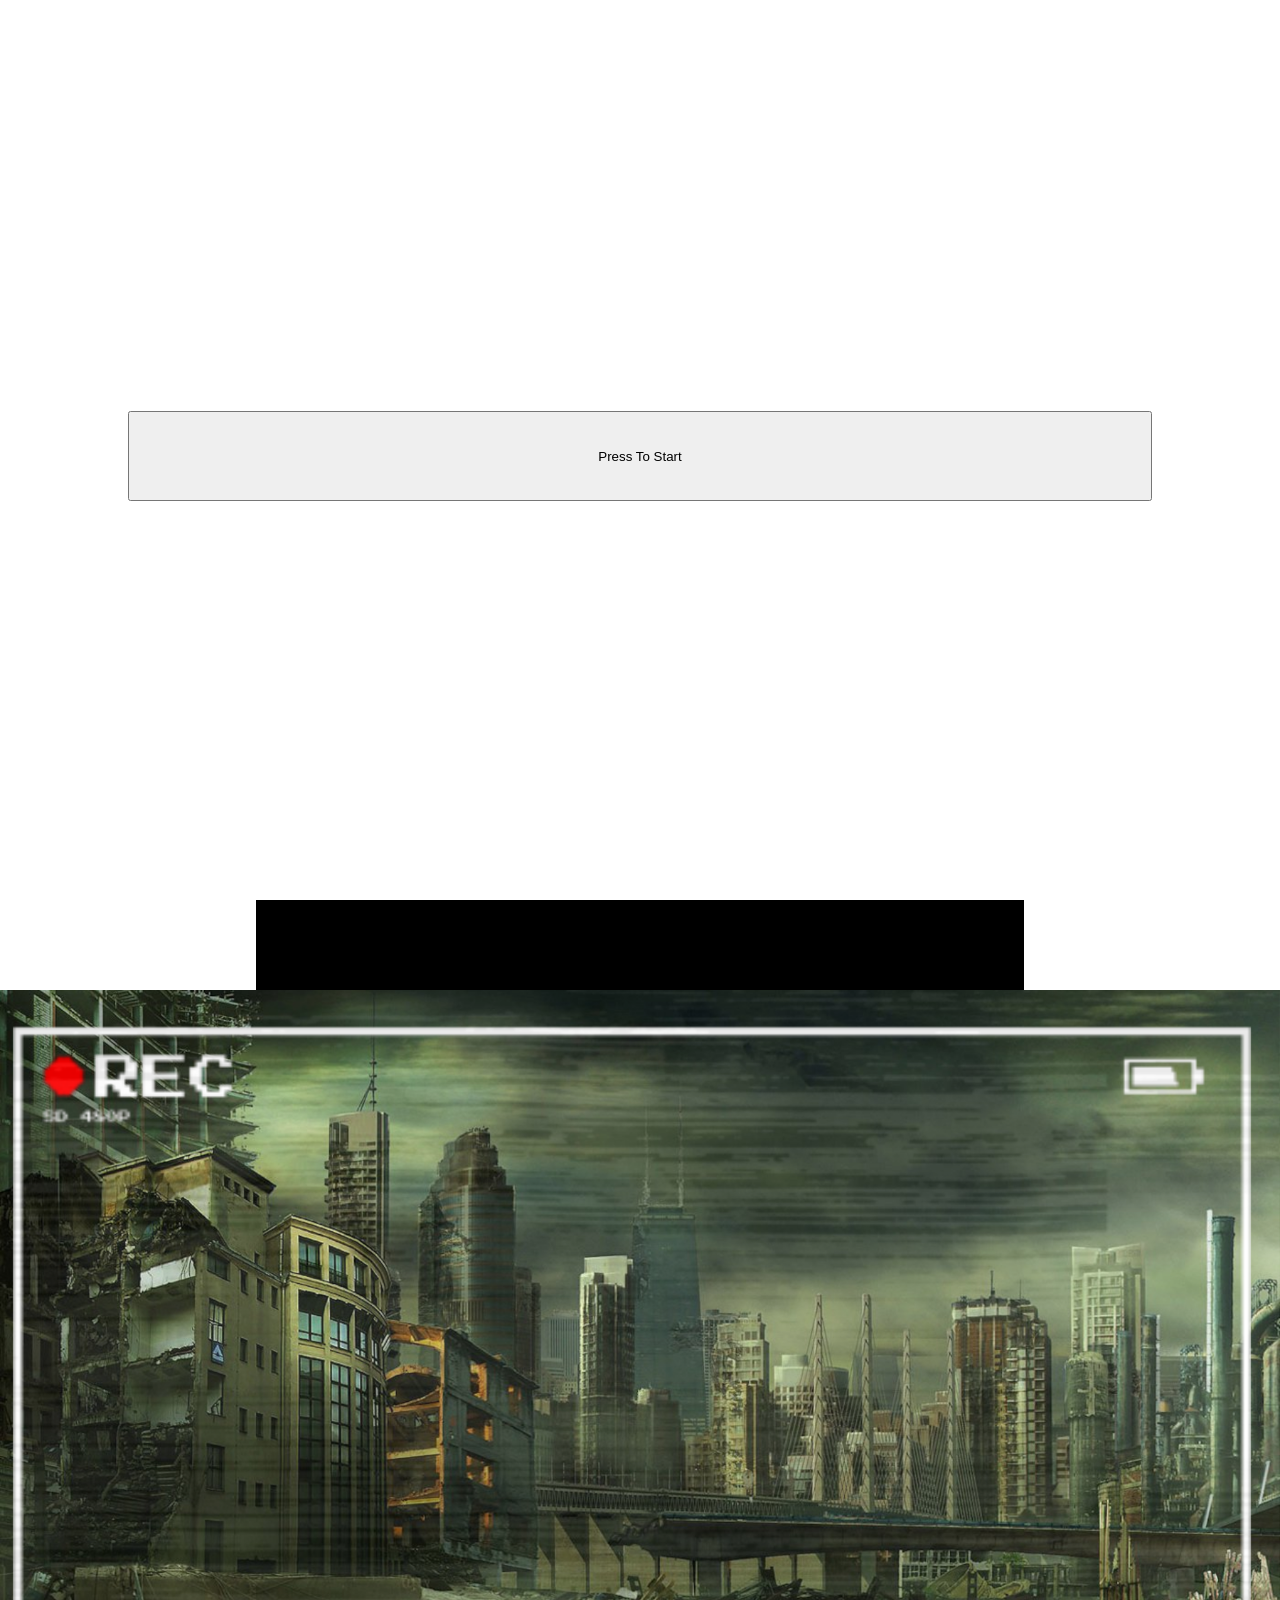
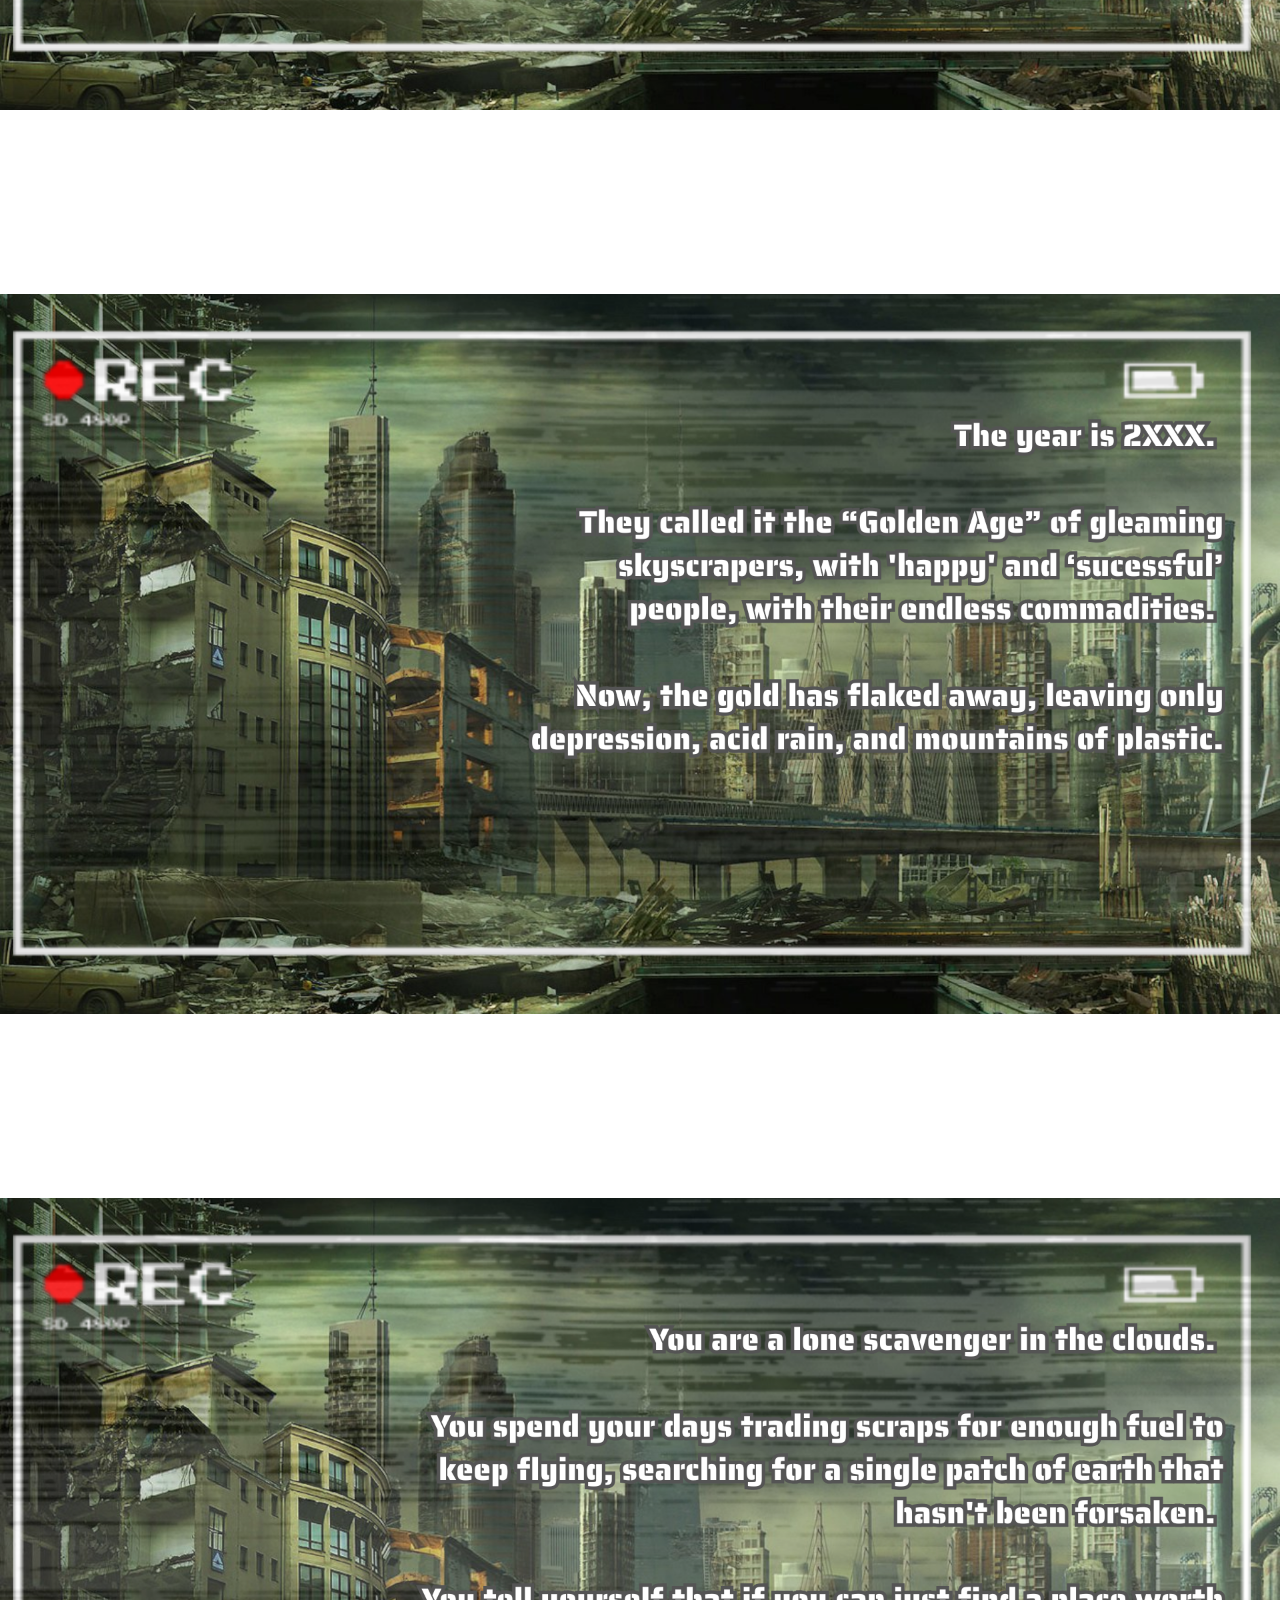
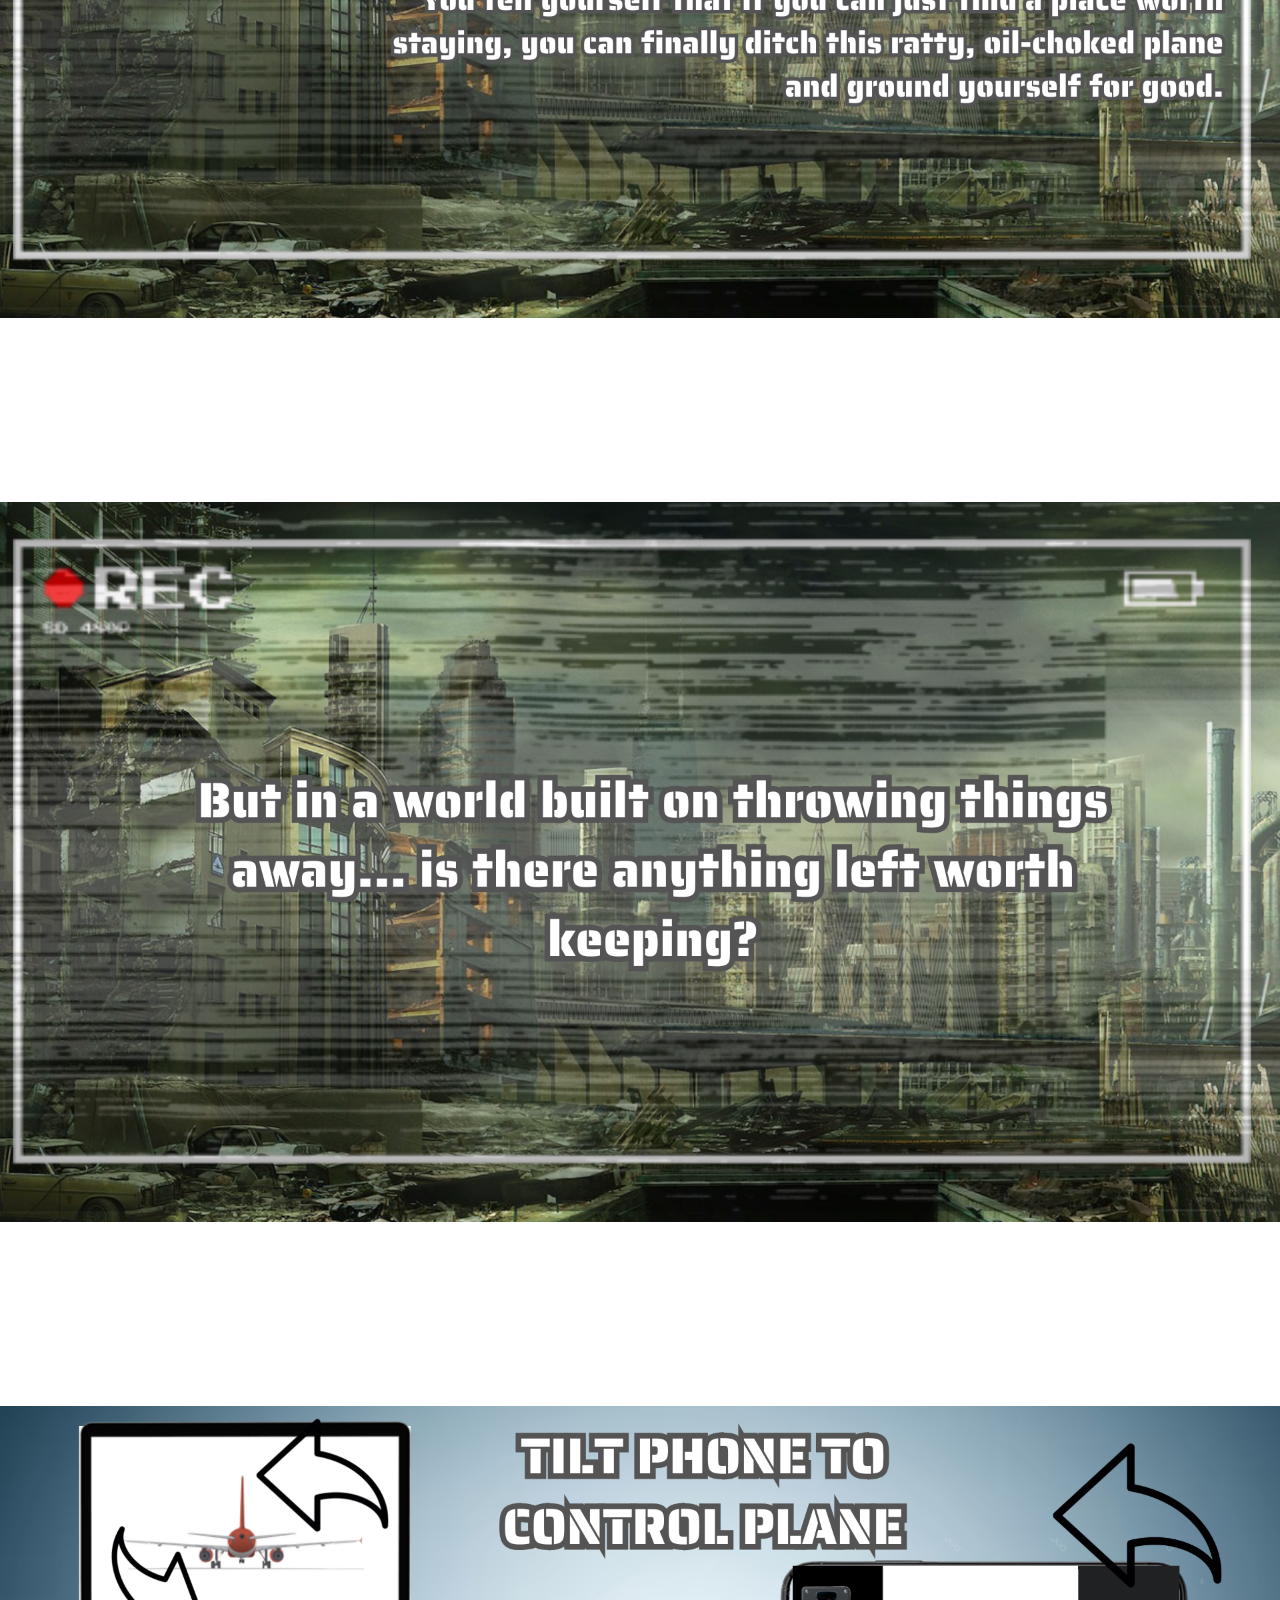
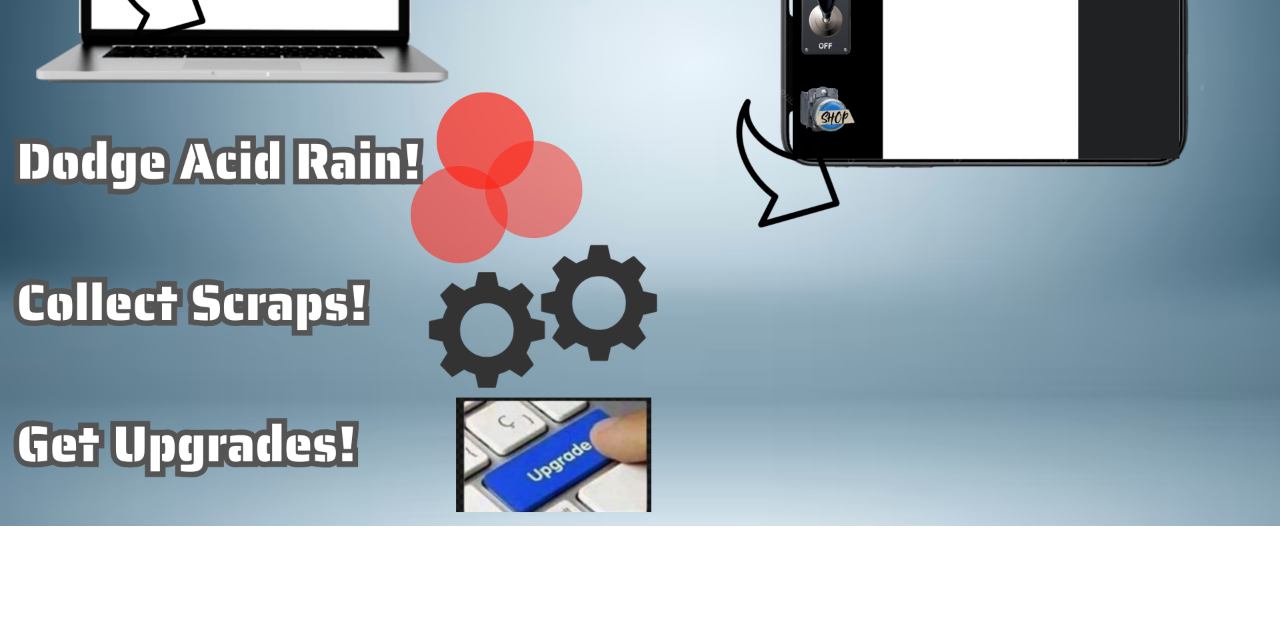
==== docs/index.html @ b1bb1482 "feat: github pages build" ====
<!DOCTYPE html>
<html lang="en">
  <head>
    <meta charset="UTF-8">
    <meta name="viewport" content="width=device-width, initial-scale=1">
    <title>MinneFlight</title>
    <script src="main.js" defer></script>
    <link rel="stylesheet" href="style.css">
    <style>body {
  font-family: arial;
  margin: 0;
  padding: none;
}

.emscripten { padding-right: 0; margin-left: auto; margin-right: auto; display: block; }
div.emscripten { text-align: center; }
div.emscripten_border { border: 1px solid black; }
/* the canvas *must not* have any border or padding, or mouse coords will be wrong */
canvas.emscripten { border: 0px none; background-color: black; }

#emscripten_logo {
  display: inline-block;
  margin: 0;
  padding: 6px;
  width: 265px;
}

.spinner {
  height: 30px;
  width: 30px;
  margin: 0;
  margin-top: 20px;
  margin-left: 20px;
  display: inline-block;
  vertical-align: top;

  -webkit-animation: rotation .8s linear infinite;
  -moz-animation: rotation .8s linear infinite;
  -o-animation: rotation .8s linear infinite;
  animation: rotation 0.8s linear infinite;

  border-left: 5px solid rgb(235, 235, 235);
  border-right: 5px solid rgb(235, 235, 235);
  border-bottom: 5px solid rgb(235, 235, 235);
  border-top: 5px solid rgb(120, 120, 120);

  border-radius: 100%;
  background-color: rgb(189, 215, 46);
}

@-webkit-keyframes rotation {
  from {-webkit-transform: rotate(0deg);}
  to {-webkit-transform: rotate(360deg);}
}
@-moz-keyframes rotation {
  from {-moz-transform: rotate(0deg);}
  to {-moz-transform: rotate(360deg);}
}
@-o-keyframes rotation {
  from {-o-transform: rotate(0deg);}
  to {-o-transform: rotate(360deg);}
}
@keyframes rotation {
  from {transform: rotate(0deg);}
  to {transform: rotate(360deg);}
}

#status {
  display: inline-block;
  vertical-align: top;
  margin-top: 30px;
  margin-left: 20px;
  font-weight: bold;
  color: rgb(120, 120, 120);
}

#progress {
  height: 20px;
  width: 300px;
}

#controls {
  display: inline-block;
  float: right;
  vertical-align: top;
  margin-top: 30px;
  margin-right: 20px;
}

#output {
  width: 100%;
  height: 200px;
  margin: 0 auto;
  margin-top: 10px;
  border-left: 0px;
  border-right: 0px;
  padding-left: 0px;
  padding-right: 0px;
  display: block;
  background-color: black;
  color: white;
  font-family: 'Lucida Console', Monaco, monospace;
  outline: none;
}
</style>
  </head>
  <body>
    <div id="lobby-handler">
      <button id="start-button">
        Press To Start
      </button>
    </div>

    <div class="cutscene-container">
      <img src="./story/1.png"></img>
      <img src="./story/2.png"></img>
      <img src="./story/3.png"></img>
      <img src="./story/4.png"></img>
      <img src="./story/5.png"></img>
    </div>

    <canvas class="emscripten" id="canvas" oncontextmenu="event.preventDefault()" tabindex=-1></canvas>

    <!--MAIN MENU-->
    <div class="container" id="main-display" style="display: none;">
      <div class="left-container">
        <div></div>
        <div></div>
        
        <!-- <button id="button-a" class="img-btn">Pause</button> -->
        <!-- <button id="button-b" class="img-btn">Shop</button> -->
      </div>
      <div class="center-container">
        
        <!-- <div id="debug-info"></div> -->
      </div>
      <div class="right-container">
        <button id="button-x" class="img-btn">GO</button>
        <div></div>

        <!-- <button id="button-y" class="img-btn">SLOW</button> -->
      </div>
    </div>

    <!--GAME-->
    <div class="container" id="game-display" style="display: none;">
      <div class="left-container">
        <button id="button-a" class="img-btn">Pause</button>
        <div></div>
        
        <!-- <button id="button-b" class="img-btn">Shop</button> -->
      </div>
      <div class="center-container">
        <!-- <div id="debug-info"></div> -->
      </div>
      <div class="right-container">
        <div></div>
        <div></div>

        <!-- <button id="button-y" class="img-btn">SLOW</button> -->
      </div>
    </div>

    <!--SHOP -->
    <div class="container" id="shop-display" style="display: none;">
      <div class="left-container"> 
        <button id="button-a" class="img-btn">ITEM</button>
        <button id="button-b" class="img-btn">ITEM2</button>
      </div>
      <div class="center-container"> 
      </div>
      <div class="right-container"> 
        <button id="button-x" class="img-btn">ITEM3</button>
        <button id="button-y" class="img-btn">ITEM4</button>
      </div>
    </div>

    <!--WIN SCREEN-->
    <div class="container" id="win-display" style="display: none;">
      <div class="left-container"> 
      </div>
      <div class="center-container"> 
      </div>
      <div class="right-container"> 
      </div>
    </div>

  </body>
  <style>
html, body {
  margin: 0;
  padding: 0;
}

#lobby-handler {
  display: flex;

  width: 100vw;
  height: 100vh;

  flex-direction: column;
  justify-content: center;
}

#start-button, #lobby {
  height: 10vh;
  margin-top: 1vw;
  margin-left: 10vw;
  margin-right: 10vw;
}

.container {
  grid-template-columns: 20vw auto 20vw;
  width: 100vw;
  height: 100vh;
}

.container button {
  aspect-ratio: 1;
}

.left-container, .right-container {
  background: black;
  display: flex;
  flex-direction: column;
  gap: 2em;
  padding: 2em;
}

.center-container {
  background: transparent;
}

  </style>

  <script>
    
      var canvasElement = document.getElementById('canvas');

      var Module = {
        print(...args) {
          console.log(...args);
        },
        canvas: canvasElement,
        totalDependencies: 0,
        monitorRunDependencies(left) {
        }
      };
  </script>
  
    <script async type="text/javascript" src="fly.js"></script>
</html>
---- docs/style.css ----
/* no-scroll controller*/
body {
    overflow: hidden;
}

.img-btn{
    all: unset;
    display: block;
    width: 100%;
    max-width: 140px;
    aspect-ratio: 1;
    background-repeat: no-repeat;
    background-position: center;
    background-size: contain;
    color: transparent;

}



#main-display{
  #button-a { background-image: url("assets/PAUSE-OFF.png");}
  #button-a:active{ background-image: url("assets/PAUSE-ON.png");}
  #button-b { background-image: url("assets/SHOP.png");}

  #button-x{ background-image: url("assets/GO-OFF.png");}
  #button-x:active { background-image: url("assets/GO-ON.png"); }

  #button-y { background-image: url("assets/SLOW-OFF.png");}
  #button-y:active { background-image: url("assets/SLOW-ON.png"); }

  #button-c{ background-image: url("ShopAssets/goBack.png");}
  #button-c:active{ background-image: url("ShopAssets/saidGoBack.png");}
}
#game-display{
  #button-a { background-image: url("assets/PAUSE-OFF.png");}
  #button-a:active{ background-image: url("assets/PAUSE-ON.png");}
}

.img-btn-0 { background-image: url("./ShopAssets/LessBarrages.png");}
.img-btn-1 { background-image: url("./ShopAssets/FastMenuver.png");}
.img-btn-2 { background-image: url("./ShopAssets/MoreHealth.png");}
.img-btn-3 { background-image: url("./ShopAssets/Protection.png");}
.img-btn-4 { background-image: url("./ShopAssets/IncBarrageCooldown.png");}
.img-btn-5 { background-image: url("./ShopAssets/Magnatisum.png");}

.cutscene-container {
  position: absolute;
}
.cutscene-container > img {
  width: 100vw;
  height: 100vh;
  object-fit: contain;

  cursor: pointer;
}

.emscripten {
  position: absolute;
  left: 20vw;
  width: calc(100vw - 40vw);
  z-index: -10;
}
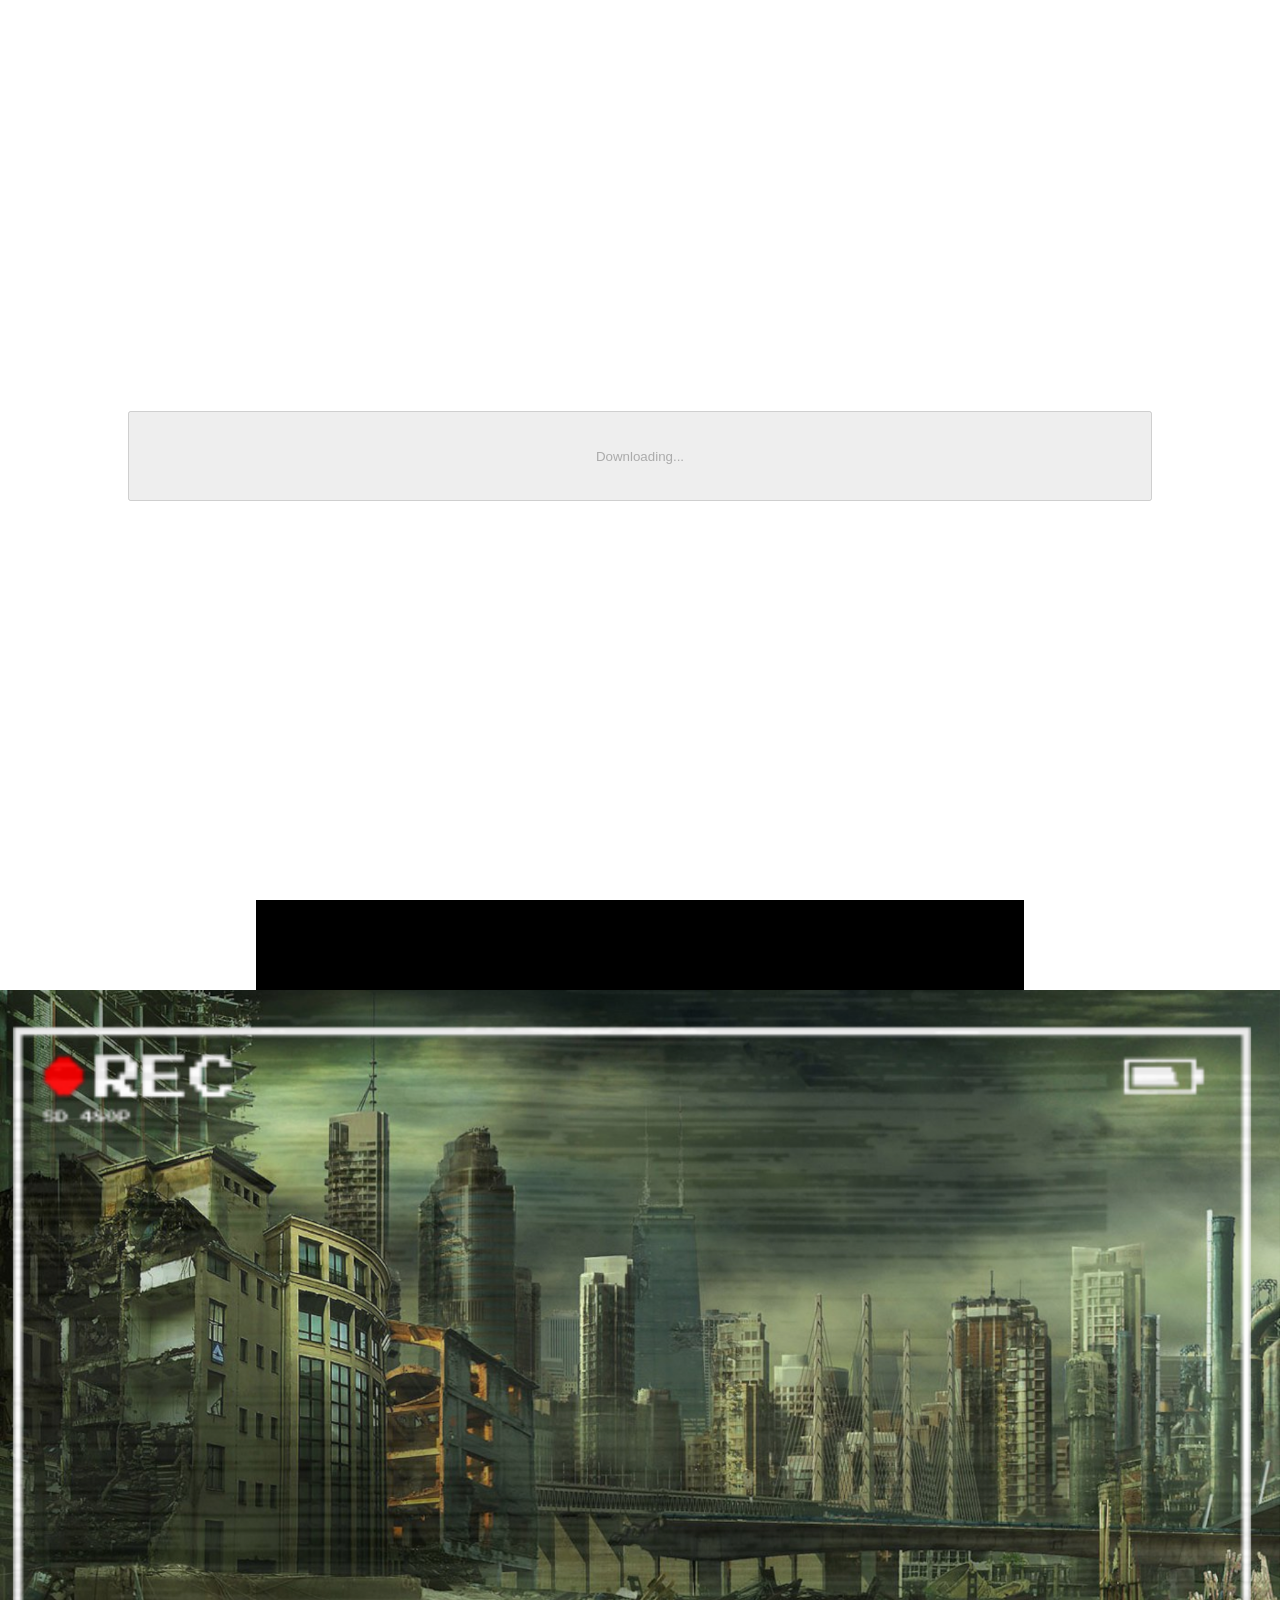
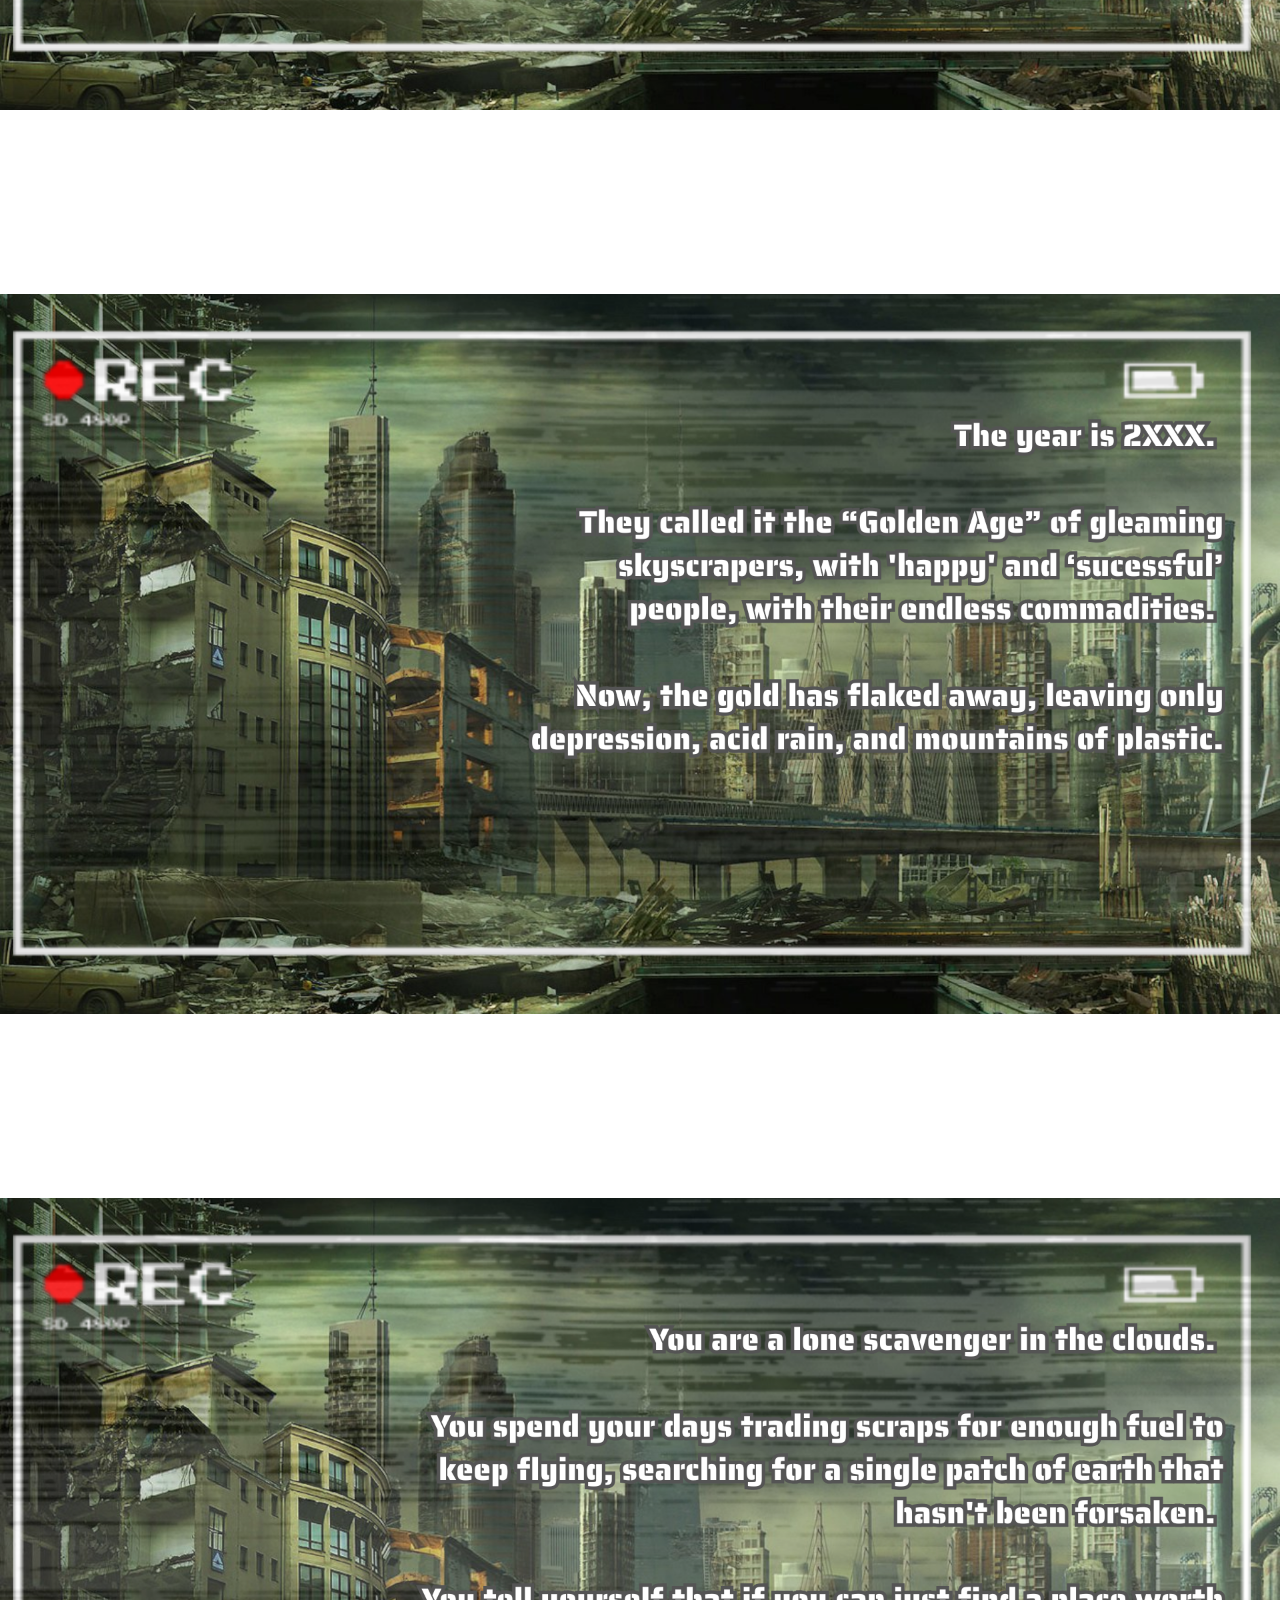
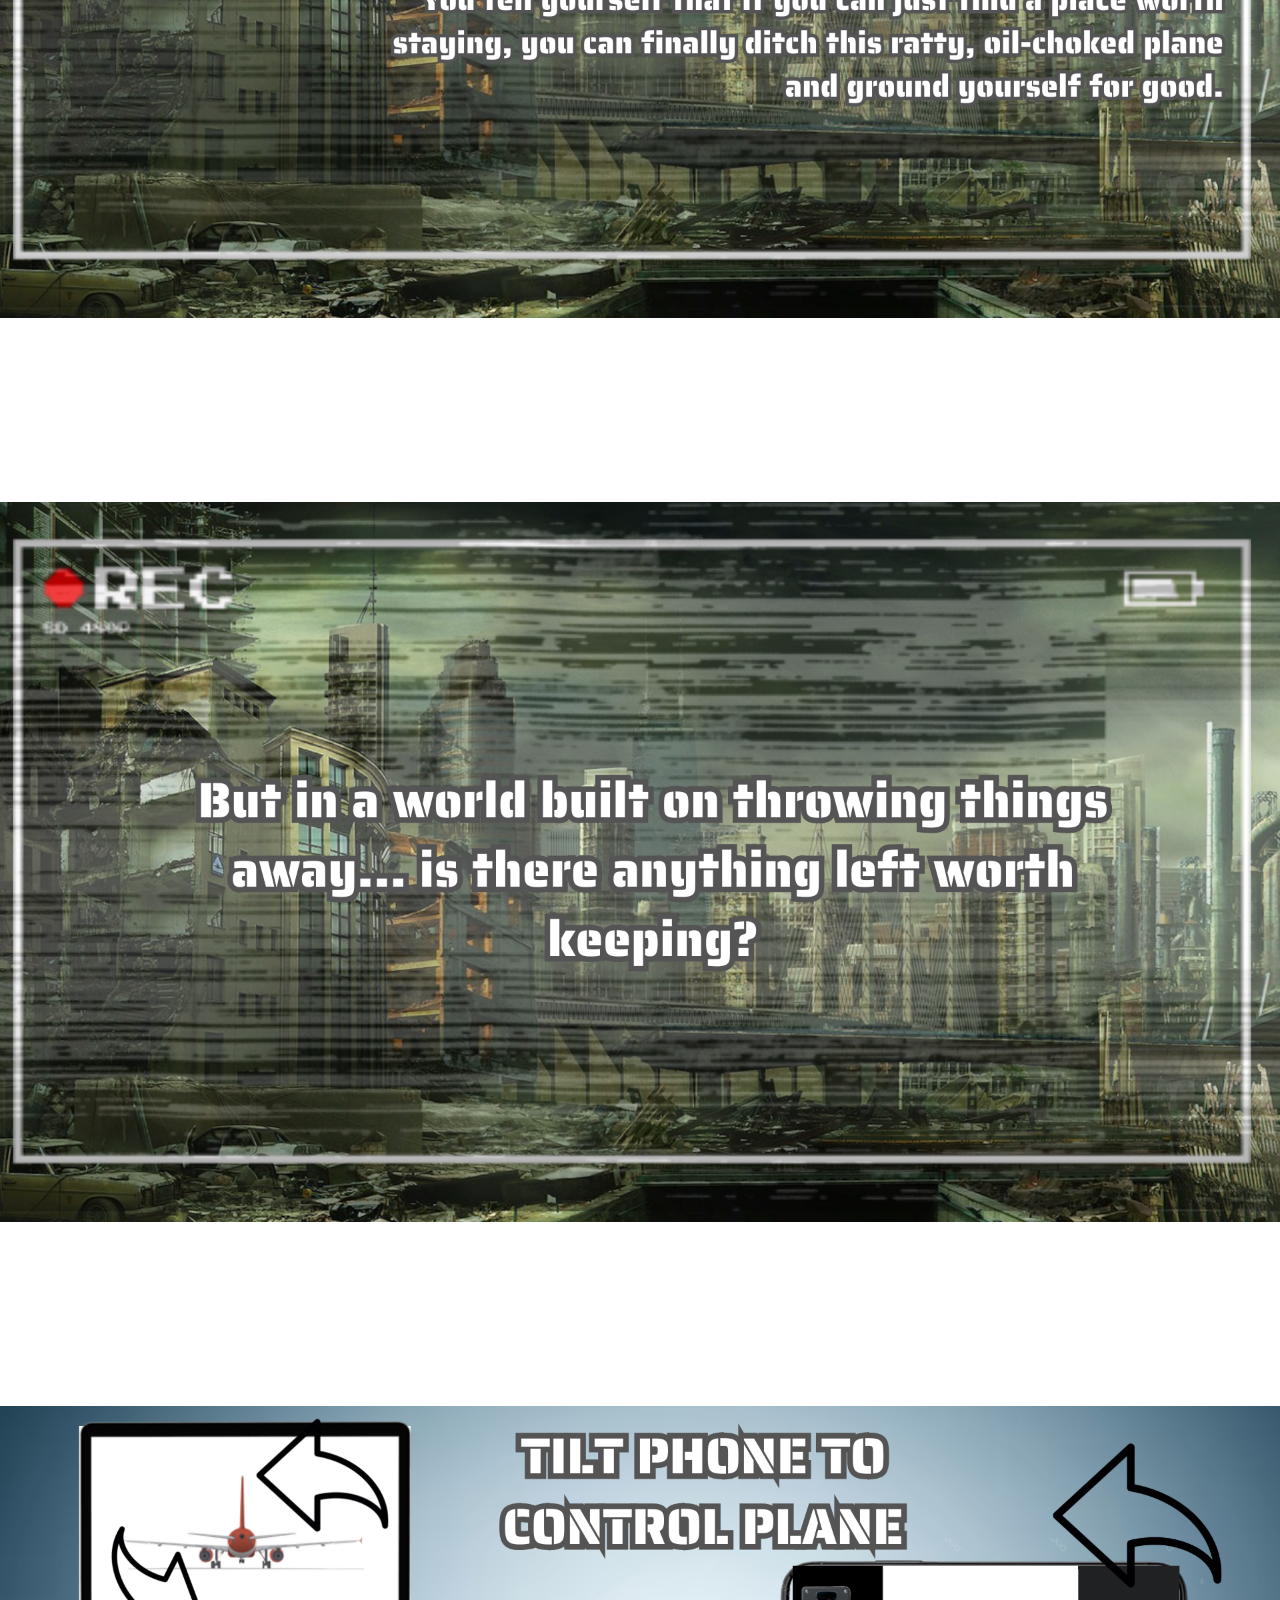
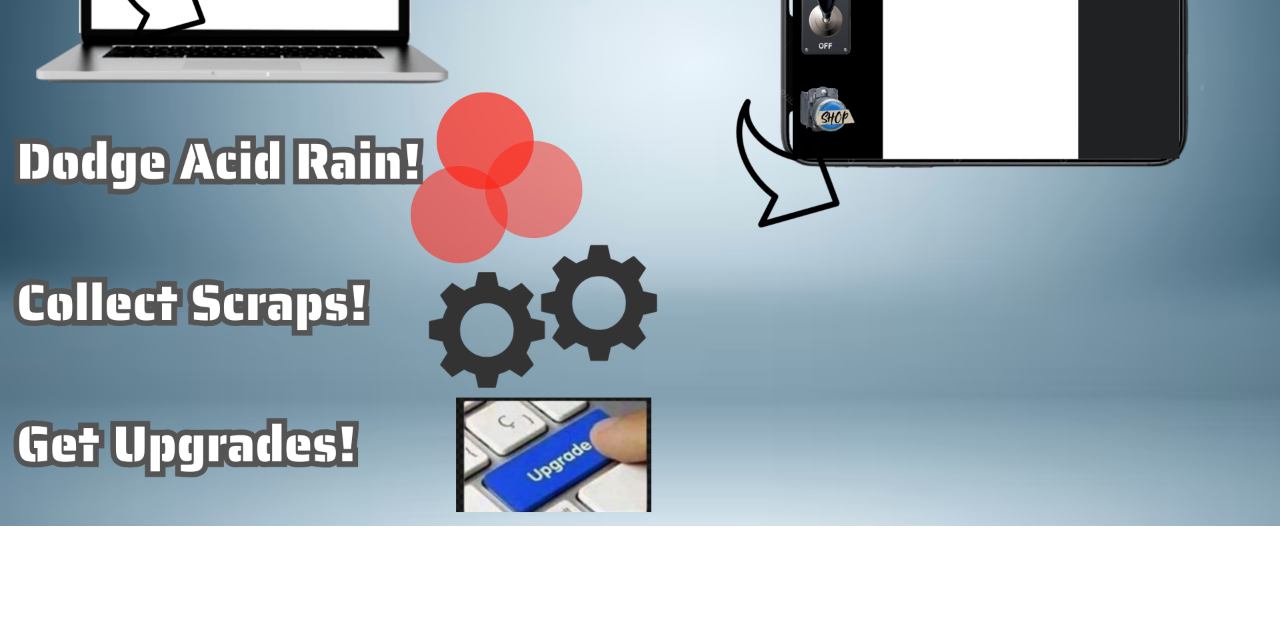
==== commit 692b6a20: "fix: downloading" ====
--- a/docs/index.html
+++ b/docs/index.html
@@ -106,8 +106,8 @@
   </head>
   <body>
     <div id="lobby-handler">
-      <button id="start-button">
-        Press To Start
+      <button id="start-button" disabled=true>
+        Downloading...
       </button>
     </div>
 
@@ -244,6 +244,13 @@
         canvas: canvasElement,
         totalDependencies: 0,
         monitorRunDependencies(left) {
+          this.totalDependencies = Math.max(this.totalDependencies, left);
+          if(left == 0){
+            setTimeout(() => {
+              document.getElementById("start-button").disabled = false;
+              document.getElementById("start-button").innerText = "Press to start!";
+            }, 10000)
+          }
         }
       };
   </script>
